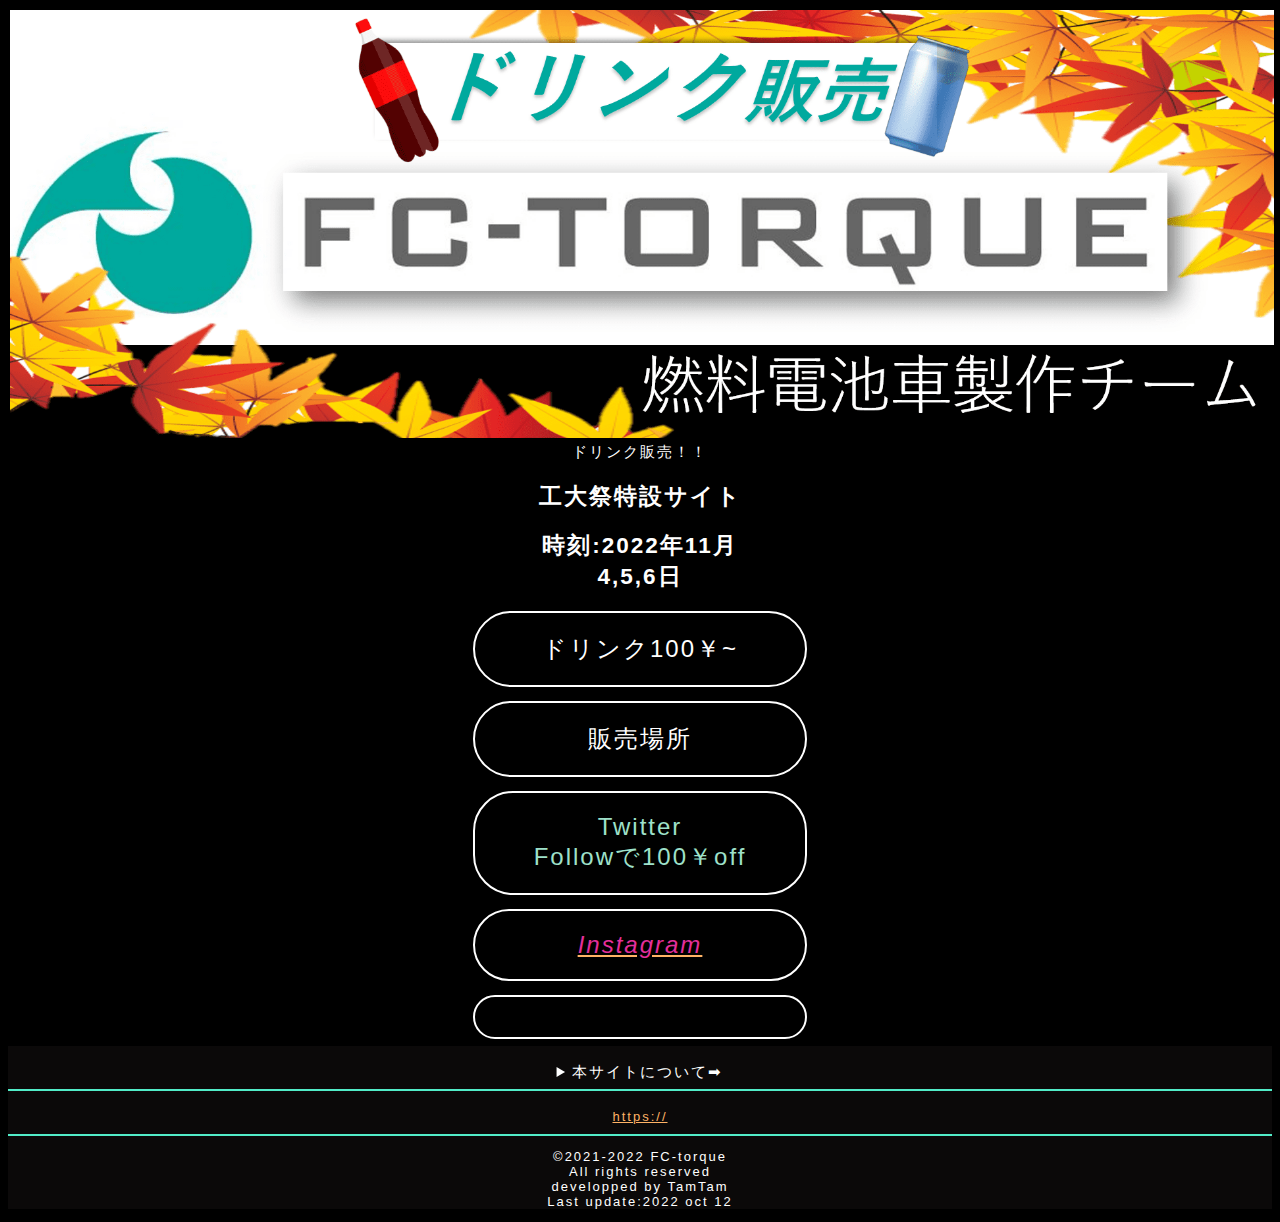
==== index.html @ 83982fcb "Update index.html" ====
<!DOCTYPE html>
<html lang="jp">
<head>
 <meta charset="UTF-8"><meta name="viewport" content="width=device-width, initial-scale=1.0">
 <link rel="stylesheet" href="style.css">
 <link rel="icon" href="https://cdn.glitch.global/21cbfd12-22e4-493e-a0d4-f71a5c354935/thumbnails%2Ffct0801.png?1659324406467">
 <title>FC-Torque2022 工大祭</title>
</head>
<body>
 <div align="center">
  <img width="100%" src="koudaisaiheader.png" alt="FC-torque" class="profile-picture">
   <h>ドリンク販売！！</h>
   <h2>工大祭特設サイト</h2><h2>時刻:2022年11月<br>4,5,6日<br></h2>
  <!--Links-->
   <a href="drink.html" class="links">ドリンク100￥~</a>
   <a href="" class="links">販売場所</a>
   <a href="https://twitter.com/fct2021uoh?s=20&t=cmY-AOWizAvpjw08GWTFgw" class="links"><c>Twitter<br>Followで100￥off</c></a> 
   <a href="https://www.instagram.com/fc_torque_uoh/" class="links"><u><i>Instagram</i></u></a>
   <a href="" class="links"></a>
  <footer>
    <img src=""> <!-put QR here--->
    <details><summary>本サイトについて➡</summary><p>本サイトは兵庫県立大学の学祭2022に向けて,FC-Torqueの広報のために作成されたものです.<br></p>
    </details>
    <hr><a href="https://"><u class="small">https://</u></a>
    <hr><p class="small">&copy;2021-2022 FC-torque<br>All rights reserved<br>developped by TamTam<br>Last update:2022 oct 12</p>
  </footer>
 </div>  
</body>
</html>
---- style.css ----
body {
background: black;
color: #fff;
font-family:'Open Sans',sans-serif;
font-size:15px;
letter-spacing:2px;
}
img{margin:2px;}
.links {
text-align: center;
margin-top: 14px;
padding: 20px;
border: 1px solid white;
border-width: 2px;
width: 290px;
display: block;
margin-left: auto;
margin-right: auto;
border-radius: 40px;
}
a {
text-decoration: none;
color: white;
transition: color 1s;
font-size:24px;
}
.bottom-text {
text-align: center;
margin-top: 40px;
font-size: 20px;
font-weight: bold;
}
i{color:rgb(228, 47,155);}
c{color:#9ee1ca;} 
u{color:#ffb366;}
a:hover {
color: skyblue;
background: black;
}
footer{
background-color:rgba(24, 21, 21, 0.438);
height:auto;  
margin-top:7px;
margin-bottom:5px;
}
.small{font-size: small;
}
hr{border: 1px solid rgb(82, 236, 200);}
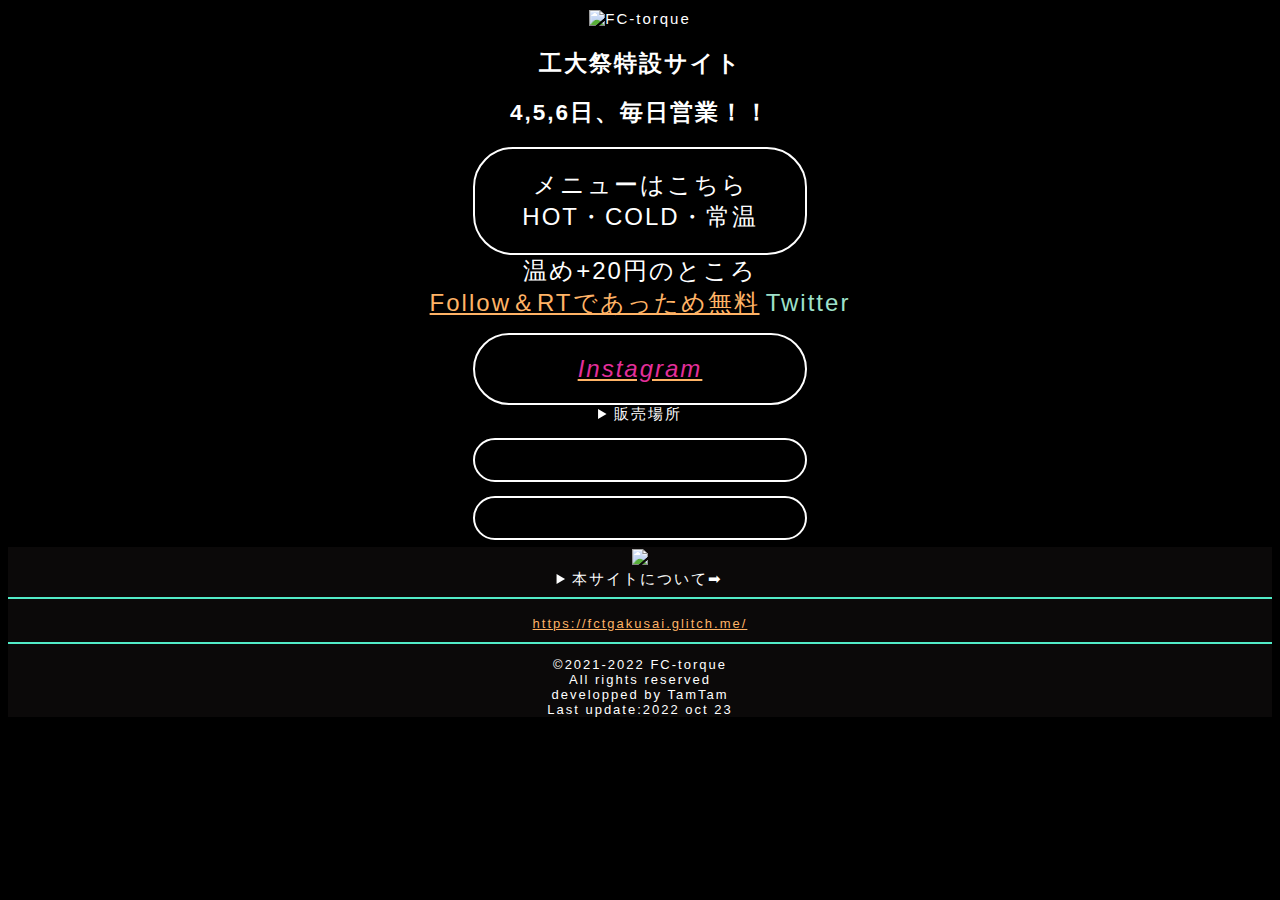
==== commit f15cad18: "Update index.html" ====
--- a/index.html
+++ b/index.html
@@ -8,21 +8,22 @@
 </head>
 <body>
  <div align="center">
-  <img width="100%" src="koudaisaiheader.png" alt="FC-torque" class="profile-picture">
-   <h>ドリンク販売！！</h>
-   <h2>工大祭特設サイト</h2><h2>時刻:2022年11月<br>4,5,6日<br></h2>
+  <img width="100%" src="https://cdn.glitch.global/27aedd8d-1f27-40f6-9e4a-be2b01ff0be4/koudaisaiheader.png?v=1666245070704" alt="FC-torque" class="profile-picture">
+   <h2>工大祭特設サイト</h2><h2>4,5,6日、毎日営業！！</h2>
   <!--Links-->
-   <a href="drink.html" class="links">ドリンク100￥~</a>
-   <a href="" class="links">販売場所</a>
-   <a href="https://twitter.com/fct2021uoh?s=20&t=cmY-AOWizAvpjw08GWTFgw" class="links"><c>Twitter<br>Followで100￥off</c></a> 
+   <a href="drink.html" class="links">メニューはこちら<br>HOT・COLD・常温<br></a>
+   <a href="https://twitter.com/fct2021uoh?s=20&t=cmY-AOWizAvpjw08GWTFgw" class="tw">温め+20円のところ<br><u>Follow＆RTであっため無料</u></a> 
+   <a href="https://twitter.com/fct2021uoh?s=20&t=cmY-AOWizAvpjw08GWTFgw" class="tw"><c>Twitter</c></a> 
    <a href="https://www.instagram.com/fc_torque_uoh/" class="links"><u><i>Instagram</i></u></a>
+   <details class="dt"><summary>販売場所</summary><p>入場ゲートすぐ右！！</p></details>
+   <a href="" class="links"></a>
    <a href="" class="links"></a>
   <footer>
-    <img src=""> <!-put QR here--->
+    <img src="#"> <!--put QR here--->
     <details><summary>本サイトについて➡</summary><p>本サイトは兵庫県立大学の学祭2022に向けて,FC-Torqueの広報のために作成されたものです.<br></p>
     </details>
-    <hr><a href="https://"><u class="small">https://</u></a>
-    <hr><p class="small">&copy;2021-2022 FC-torque<br>All rights reserved<br>developped by TamTam<br>Last update:2022 oct 12</p>
+    <hr><a href="https://"><u class="small">https://fctgakusai.glitch.me/</u></a>
+    <hr><p class="small">&copy;2021-2022 FC-torque<br>All rights reserved<br>developped by TamTam<br>Last update:2022 oct 23</p>
   </footer>
  </div>  
 </body>
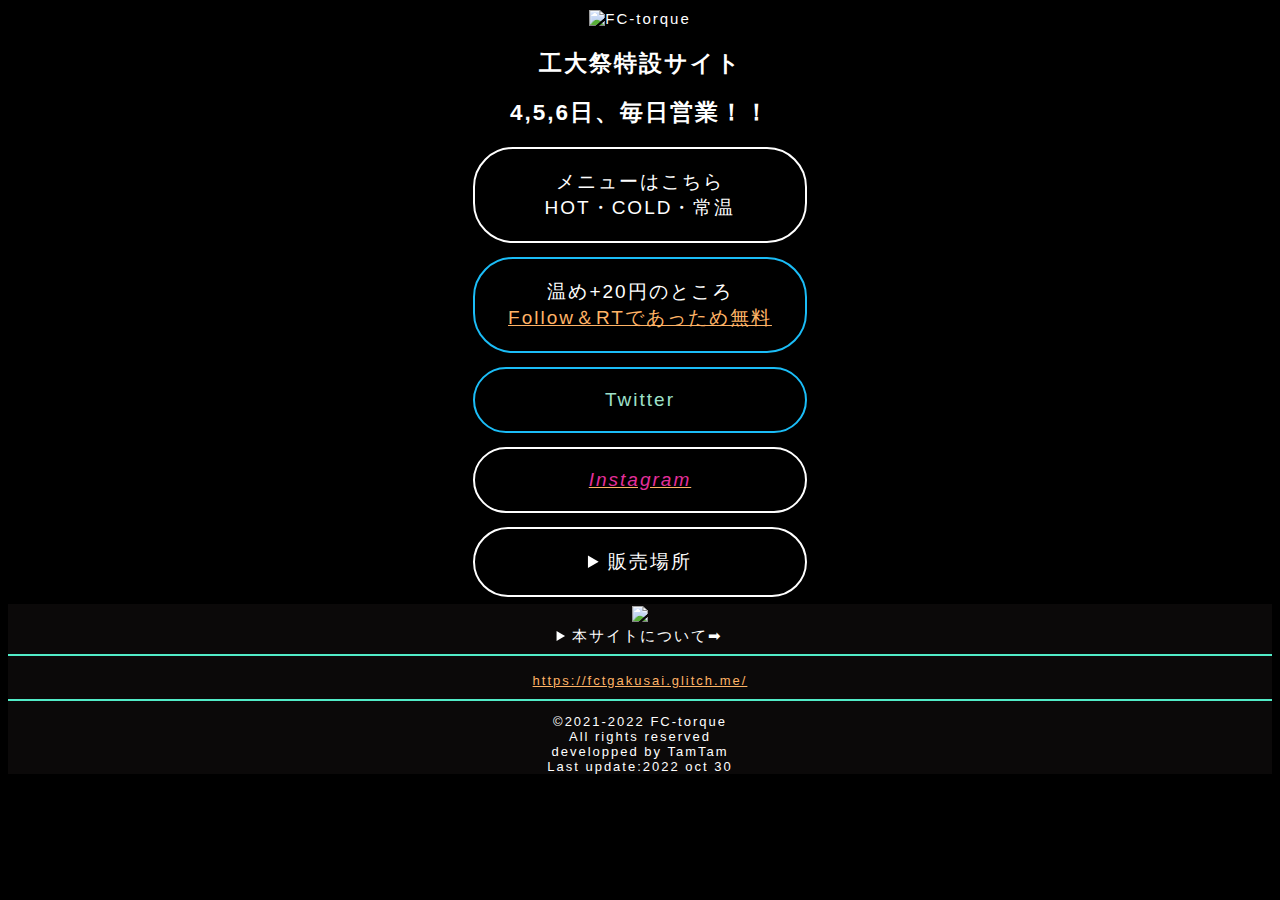
==== commit 5d8a10e3: "lunched one" ====
--- a/index.html
+++ b/index.html
@@ -11,19 +11,17 @@
   <img width="100%" src="https://cdn.glitch.global/27aedd8d-1f27-40f6-9e4a-be2b01ff0be4/koudaisaiheader.png?v=1666245070704" alt="FC-torque" class="profile-picture">
    <h2>工大祭特設サイト</h2><h2>4,5,6日、毎日営業！！</h2>
   <!--Links-->
-   <a href="drink.html" class="links">メニューはこちら<br>HOT・COLD・常温<br></a>
+  <a href="drink.html" class="links">メニューはこちら<br>HOT・COLD・常温<br></a>
    <a href="https://twitter.com/fct2021uoh?s=20&t=cmY-AOWizAvpjw08GWTFgw" class="tw">温め+20円のところ<br><u>Follow＆RTであっため無料</u></a> 
    <a href="https://twitter.com/fct2021uoh?s=20&t=cmY-AOWizAvpjw08GWTFgw" class="tw"><c>Twitter</c></a> 
    <a href="https://www.instagram.com/fc_torque_uoh/" class="links"><u><i>Instagram</i></u></a>
-   <details class="dt"><summary>販売場所</summary><p>入場ゲートすぐ右！！</p></details>
-   <a href="" class="links"></a>
-   <a href="" class="links"></a>
+   <details class="dt"><summary>販売場所</summary><p>体育館前</p></details>
   <footer>
     <img src="#"> <!--put QR here--->
     <details><summary>本サイトについて➡</summary><p>本サイトは兵庫県立大学の学祭2022に向けて,FC-Torqueの広報のために作成されたものです.<br></p>
     </details>
     <hr><a href="https://"><u class="small">https://fctgakusai.glitch.me/</u></a>
-    <hr><p class="small">&copy;2021-2022 FC-torque<br>All rights reserved<br>developped by TamTam<br>Last update:2022 oct 23</p>
+    <hr><p class="small">&copy;2021-2022 FC-torque<br>All rights reserved<br>developped by TamTam<br>Last update:2022 oct 30</p>
   </footer>
  </div>  
 </body>
--- a/style.css
+++ b/style.css
@@ -1,4 +1,3 @@
-
 body {
 background: black;
 color: #fff;
@@ -7,7 +6,7 @@
 letter-spacing:2px;
 }
 img{margin:2px;}
-.links {
+.links, .dt {
 text-align: center;
 margin-top: 14px;
 padding: 20px;
@@ -18,13 +17,51 @@
 margin-left: auto;
 margin-right: auto;
 border-radius: 40px;
+font-size: 19px;
 }
+.tw{
+  text-align: center;
+margin-top: 14px;
+padding: 20px;
+border: 1px solid #1BBDF7;
+border-width: 2px;
+width: 290px;
+display: block;
+margin-left: auto;
+margin-right: auto;
+border-radius: 40px;
+font-size:19px;
+  
+  
+}
+
+.hot{
+  text-align: center;
+margin-top: 14px;
+padding: 20px;
+border: 1px solid #F9B785;
+border-width: 2px;
+width: 290px;
+display: block;
+margin-left: auto;
+margin-right: auto;
+border-radius: 40px;
+font-size:19px;
+  
+  
+  
+}
+
+
+
 a {
 text-decoration: none;
 color: white;
 transition: color 1s;
 font-size:24px;
 }
+
+
 .bottom-text {
 text-align: center;
 margin-top: 40px;
@@ -38,6 +75,8 @@
 color: skyblue;
 background: black;
 }
+
+
 footer{
 background-color:rgba(24, 21, 21, 0.438);
 height:auto;  
@@ -46,4 +85,4 @@
 }
 .small{font-size: small;
 }
-hr{border: 1px solid rgb(82, 236, 200);}+hr{border: 1px solid rgb(82, 236, 200);}
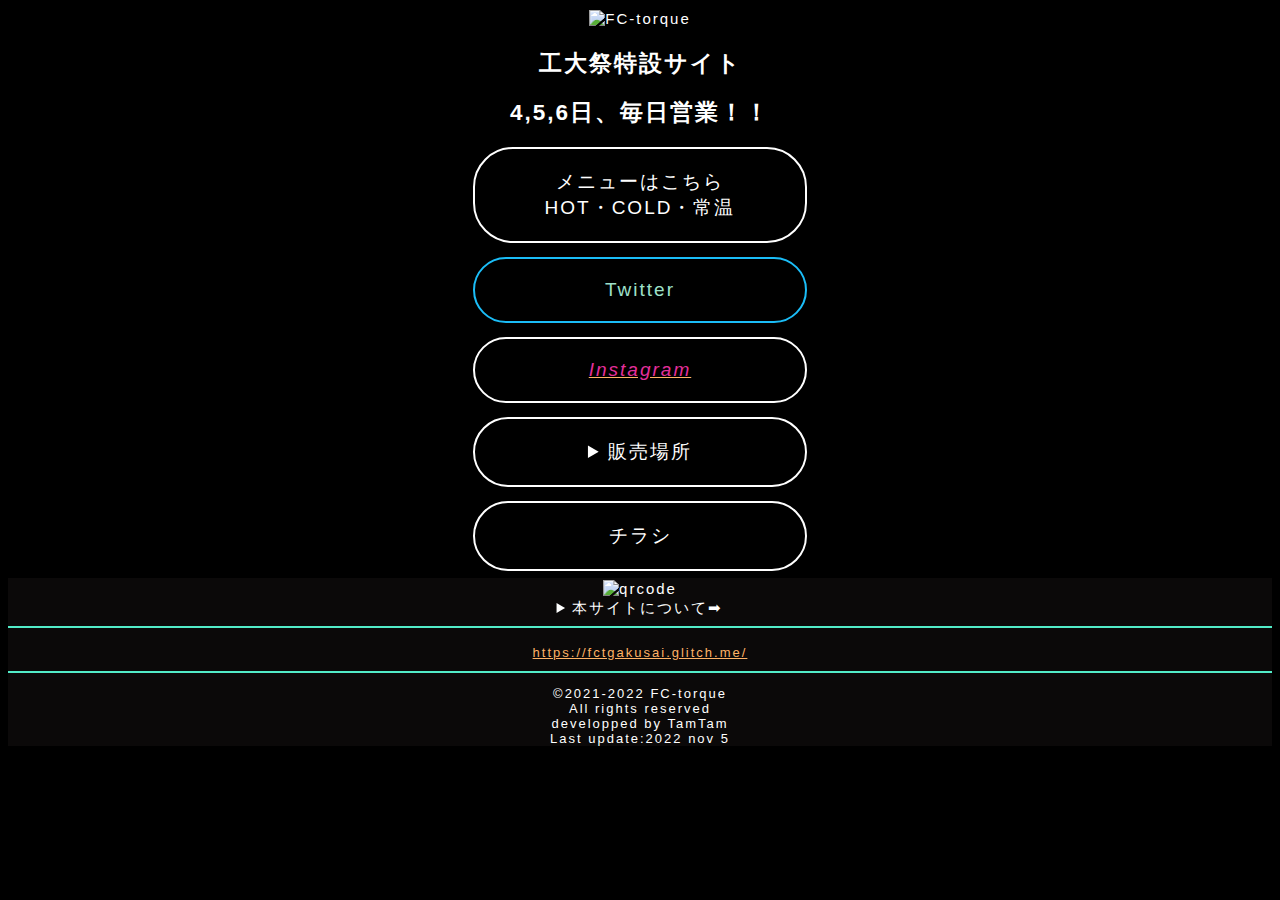
==== commit f21039dc: "for 3rd day" ====
--- a/index.html
+++ b/index.html
@@ -1,5 +1,5 @@
 <!DOCTYPE html>
-<html lang="jp">
+<html lang="ja">
 <head>
  <meta charset="UTF-8"><meta name="viewport" content="width=device-width, initial-scale=1.0">
  <link rel="stylesheet" href="style.css">
@@ -8,21 +8,22 @@
 </head>
 <body>
  <div align="center">
-  <img width="100%" src="https://cdn.glitch.global/27aedd8d-1f27-40f6-9e4a-be2b01ff0be4/koudaisaiheader.png?v=1666245070704" alt="FC-torque" class="profile-picture">
+  <img width="100%" src="https://cdn.glitch.global/27aedd8d-1f27-40f6-9e4a-be2b01ff0be4/koudaisaiheader688.jpg?v=1667649641949" alt="FC-torque" class="profile-picture">
    <h2>工大祭特設サイト</h2><h2>4,5,6日、毎日営業！！</h2>
   <!--Links-->
-  <a href="drink.html" class="links">メニューはこちら<br>HOT・COLD・常温<br></a>
-   <a href="https://twitter.com/fct2021uoh?s=20&t=cmY-AOWizAvpjw08GWTFgw" class="tw">温め+20円のところ<br><u>Follow＆RTであっため無料</u></a> 
+   <a href="drink.html" class="links">メニューはこちら<br>HOT・COLD・常温<br></a>
    <a href="https://twitter.com/fct2021uoh?s=20&t=cmY-AOWizAvpjw08GWTFgw" class="tw"><c>Twitter</c></a> 
    <a href="https://www.instagram.com/fc_torque_uoh/" class="links"><u><i>Instagram</i></u></a>
    <details class="dt"><summary>販売場所</summary><p>体育館前</p></details>
+   <a href="https://cdn.glitch.global/27aedd8d-1f27-40f6-9e4a-be2b01ff0be4/gakusaiFLYerONLINE.png?v=1667461084716" class="links">チラシ</a>
   <footer>
-    <img src="#"> <!--put QR here--->
+    <img width="290px" height="262px" src="https://cdn.glitch.global/27aedd8d-1f27-40f6-9e4a-be2b01ff0be4/QRgakusai25.jpg?v=1667650329042" alt="qrcode"> <!--put QR here--->
     <details><summary>本サイトについて➡</summary><p>本サイトは兵庫県立大学の学祭2022に向けて,FC-Torqueの広報のために作成されたものです.<br></p>
     </details>
-    <hr><a href="https://"><u class="small">https://fctgakusai.glitch.me/</u></a>
-    <hr><p class="small">&copy;2021-2022 FC-torque<br>All rights reserved<br>developped by TamTam<br>Last update:2022 oct 30</p>
+    <hr><a href="https://fctgakusai.glitch.me"><u class="small">https://fctgakusai.glitch.me/</u></a>
+    <hr><p class="small">&copy;2021-2022 FC-torque<br>All rights reserved<br>developped by TamTam<br>Last update:2022 nov 5 </p>
   </footer>
  </div>  
 </body>
 </html>
+
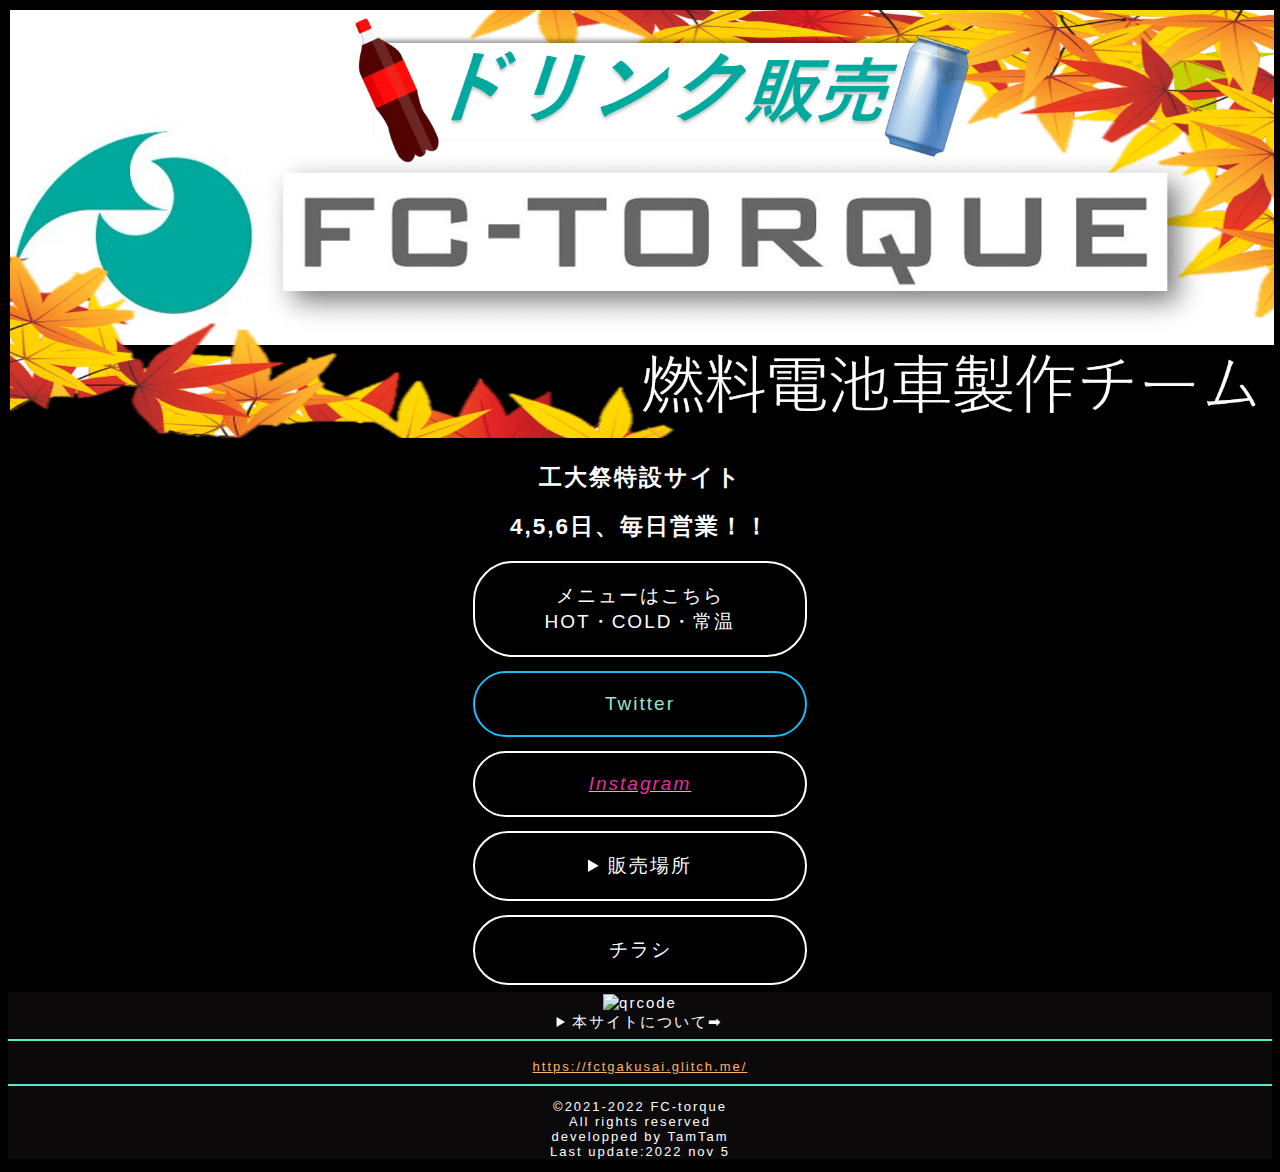
==== commit f68610fd: "edit header pic part" ====
--- a/index.html
+++ b/index.html
@@ -8,7 +8,7 @@
 </head>
 <body>
  <div align="center">
-  <img width="100%" src="https://cdn.glitch.global/27aedd8d-1f27-40f6-9e4a-be2b01ff0be4/koudaisaiheader688.jpg?v=1667649641949" alt="FC-torque" class="profile-picture">
+  <img width="100%" src="koudaisaiheader.png" alt="FC-torque" class="profile-picture">
    <h2>工大祭特設サイト</h2><h2>4,5,6日、毎日営業！！</h2>
   <!--Links-->
    <a href="drink.html" class="links">メニューはこちら<br>HOT・COLD・常温<br></a>
